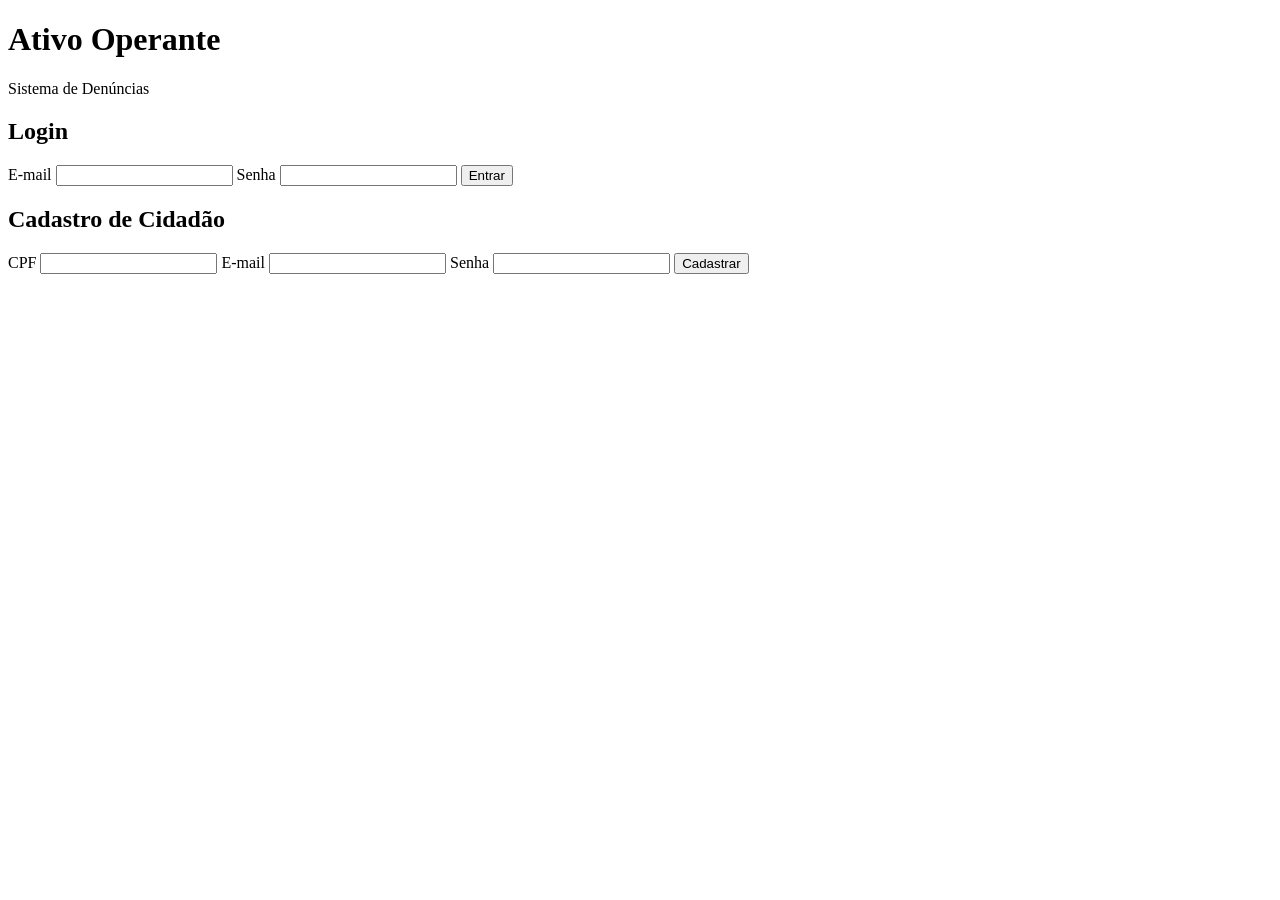
==== src/main/resources/static/index.html @ 10d5ab62 "Swagger + esqueleto frontend" ====
<!DOCTYPE html>
<html lang="pt-BR">
<head>
    <meta charset="UTF-8">
    <meta name="viewport" content="width=device-width, initial-scale=1.0">
    <title>Ativo Operante - Home</title>
    <link rel="stylesheet" href="/assets/style.css">
</head>
<body>

    <header>
        <h1>Ativo Operante</h1>
        <p>Sistema de Denúncias</p>
    </header>

    <main>

        <section id="login-section">
            <h2>Login</h2>
            <form id="login-form">
                <label for="login-email">E-mail</label>
                <input type="email" id="login-email" required>

                <label for="login-senha">Senha</label>
                <input type="password" id="login-senha" required>

                <button type="submit">Entrar</button>
            </form>
        </section>

        <section id="cadastro-section">
            <h2>Cadastro de Cidadão</h2>
            <form id="cadastro-form">
                <label for="cadastro-cpf">CPF</label>
                <input type="text" id="cadastro-cpf" required>

                <label for="cadastro-email">E-mail</label>
                <input type="email" id="cadastro-email" required>

                <label for="cadastro-senha">Senha</label>
                <input type="password" id="cadastro-senha" required>

                <button type="submit">Cadastrar</button>
            </form>
        </section>

    </main>

    <script src="/assets/script.js"></script>
</body>
</html>
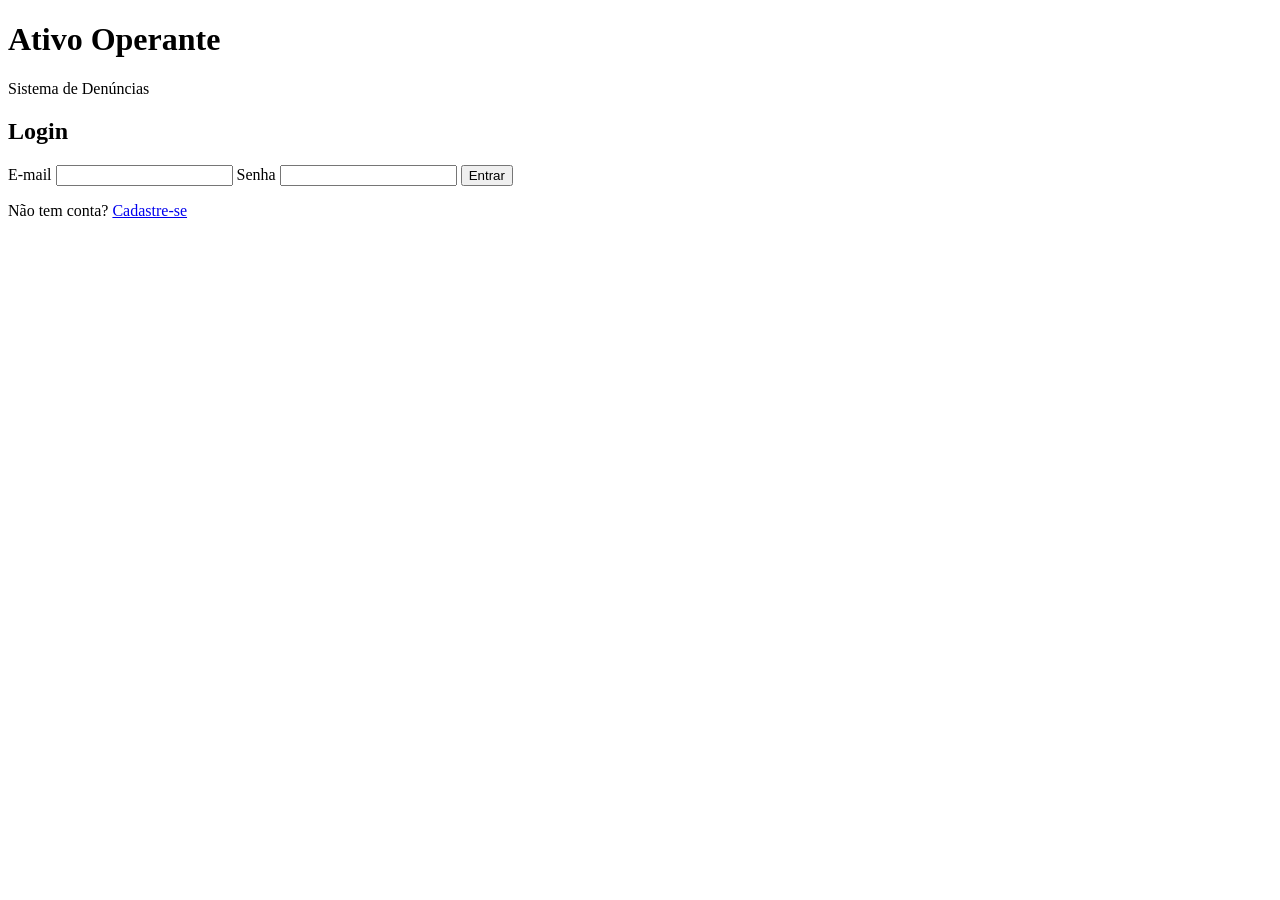
==== commit 75b22ef3: "frontend funcional" ====
--- a/src/main/resources/static/index.html
+++ b/src/main/resources/static/index.html
@@ -7,43 +7,39 @@
     <link rel="stylesheet" href="/assets/style.css">
 </head>
 <body>
-
     <header>
         <h1>Ativo Operante</h1>
         <p>Sistema de Denúncias</p>
     </header>
 
     <main>
+        <div id="mensagem"></div>
 
         <section id="login-section">
             <h2>Login</h2>
             <form id="login-form">
                 <label for="login-email">E-mail</label>
                 <input type="email" id="login-email" required>
-
                 <label for="login-senha">Senha</label>
                 <input type="password" id="login-senha" required>
-
                 <button type="submit">Entrar</button>
             </form>
+            <p style="margin-top:1rem">Não tem conta? <a href="#" id="link-cadastro">Cadastre-se</a></p>
         </section>
 
-        <section id="cadastro-section">
+        <section id="cadastro-section" style="display:none">
             <h2>Cadastro de Cidadão</h2>
             <form id="cadastro-form">
                 <label for="cadastro-cpf">CPF</label>
                 <input type="text" id="cadastro-cpf" required>
-
                 <label for="cadastro-email">E-mail</label>
                 <input type="email" id="cadastro-email" required>
-
                 <label for="cadastro-senha">Senha</label>
                 <input type="password" id="cadastro-senha" required>
-
                 <button type="submit">Cadastrar</button>
             </form>
+            <p style="margin-top:1rem">Já tem conta? <a href="#" id="link-login">Faça login</a></p>
         </section>
-
     </main>
 
     <script src="/assets/script.js"></script>
